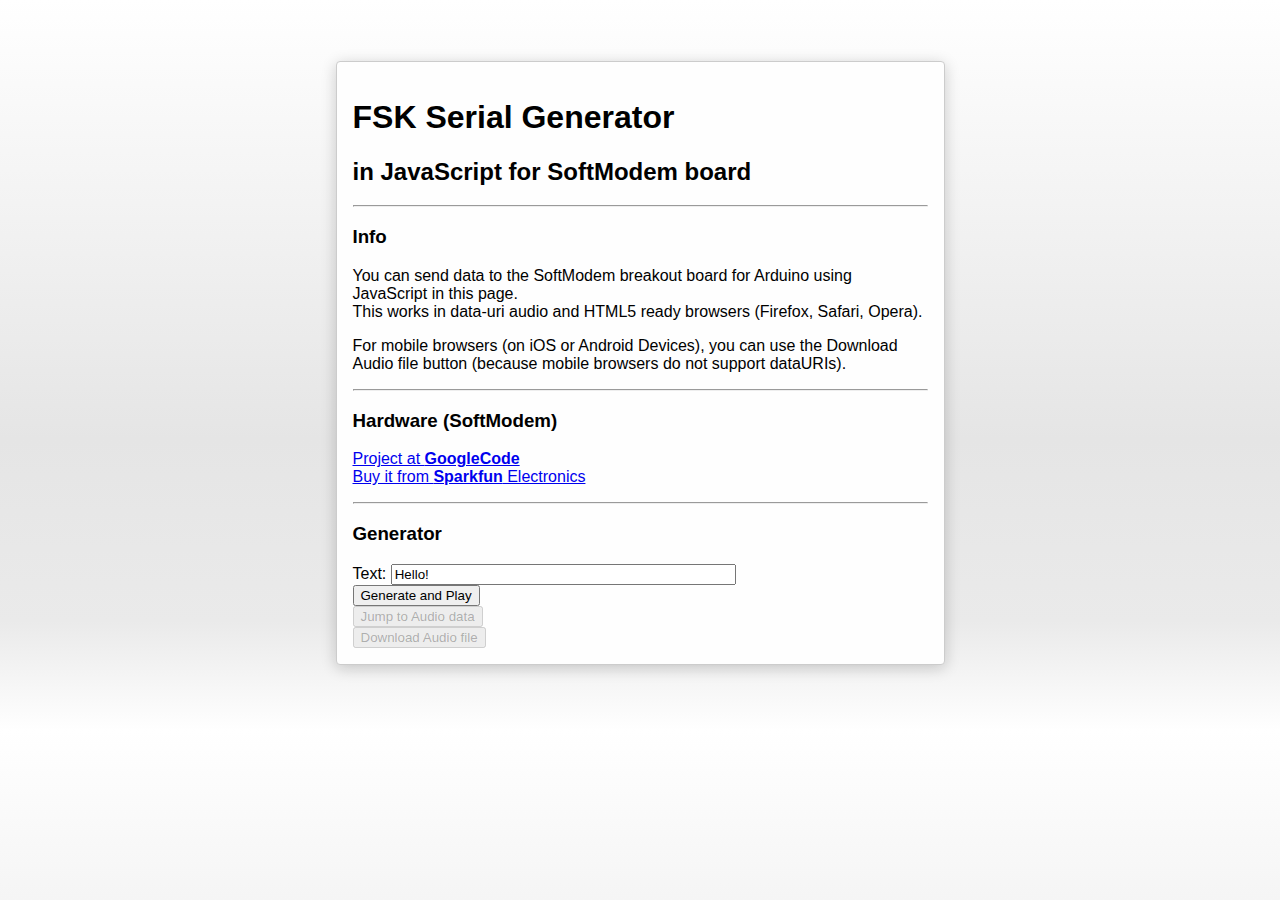
==== index.html @ de7e0829 "[work on iOS] [many files changed/added] [VERSION 0.5]" ====
<!DOCTYPE html>
<html>
<head>
  <meta name="viewport" content="width=780">  
  <meta http-equiv="Content-Type" content="text/html; charset=UTF-8">
  <title>FSK Serial Generator in JavaScript for SoftModem board</title>
  <script type="text/javascript" src="./fsk.js"></script>
  <script type="text/javascript" src="./script.js"></script>
  <script type="text/javascript" src="./ajax/reqwest.min.js"></script>
  <style>
    body{
      font-family: "Helvetica Neue", Arial, Helvetica, sans-serif;
      color: #000000;
      background: #e9e9e9;
      background: -moz-linear-gradient(top,white 0%,#E5E5E5 60%,#EAEAEA 85%,white 100%);
      background: -webkit-gradient(linear,left top,left bottom,color-stop(0%,white),color-stop(60%,#E5E5E5),color-stop(85%,#EAEAEA),color-stop(100%,white));
      background: -webkit-linear-gradient(top,white 0%,#E5E5E5 60%,#EAEAEA 85%,white 100%);
      background: -o-linear-gradient(top,white 0%,#E5E5E5 60%,#EAEAEA 85%,white 100%);
      background: -ms-linear-gradient(top,white 0%,#E5E5E5 60%,#EAEAEA 85%,white 100%);
      background: linear-gradient(to bottom,white 0%,#E5E5E5 60%,#EAEAEA 85%,white 100%);
      filter: progid:DXImageTransform.Microsoft.gradient( startColorstr='#ffffff',endColorstr='#ffffff',GradientType=0 );
    }
    #content{
      position: relative;
      top: 3em;
      width: 575px;
      margin: 1% auto 7% auto;
      background: #fefefe;
      border: 1px solid #CCC;
      padding: 1em;
      -webkit-box-shadow: 0px 3px 15px 0px rgba(15, 15, 15, 0.2);
      box-shadow: 0px 3px 15px 0px rgba(15, 15, 15, 0.2);
      -webkit-border-radius: 4px;
      -moz-border-radius: 4px;
      border-radius: 4px;
    }
  </style>
</head>

<body>
<div id="content">
  <h1>FSK Serial Generator</h1><h2>in JavaScript for SoftModem board</h2><hr>
  <h3>Info</h3>
  <p>You can send data to the SoftModem breakout board for Arduino using JavaScript in this page.<br>
  This works in data-uri audio and HTML5 ready browsers (Firefox, Safari, Opera).</p>
  <p>For mobile browsers (on iOS or Android Devices), you can use the Download Audio file button (because mobile browsers do not support dataURIs).</p><hr>
  <h3>Hardware (SoftModem)</h3> 
  <p><a href="http://code.google.com/p/arms22/wiki/SoftModemBreakoutBoard">Project at <b>GoogleCode</b></a><br>
     <a href="https://www.sparkfun.com/products/10331">Buy it from <b>Sparkfun</b> Electronics</a>
  </p><hr>
  <h3>Generator</h3>
  <form onsubmit="generate($('data').value); return false;">
  Text: <input type="text" id="data" size="40" value="Hello!"><br>
  <input type="submit" value="Generate and Play"><br>
  <input type="button" value="Jump to Audio data" id="jmp" disabled="true" onclick="location.href=dataURI"><br>
  <input type="button" value="Download Audio file" id="dl" disabled="true" onclick="javascript:dlaudio();">
  </form>
</div>
<br>
<div id="audiodata" style="display: none; visibility: hidden;"></div>
  <script type="text/javascript">
  
    var _gaq = _gaq || [];
    _gaq.push(['_setAccount', 'UA-12565471-1']);
    _gaq.push(['_trackPageview']);
  
    (function() {
      var ga = document.createElement('script'); ga.type = 'text/javascript'; ga.async = true;
      ga.src = 'http://statistik.simon.waldherr.eu/ga.js';
      var s = document.getElementsByTagName('script')[0]; s.parentNode.insertBefore(ga, s);
    })();
  
  </script>
</body>

</html>
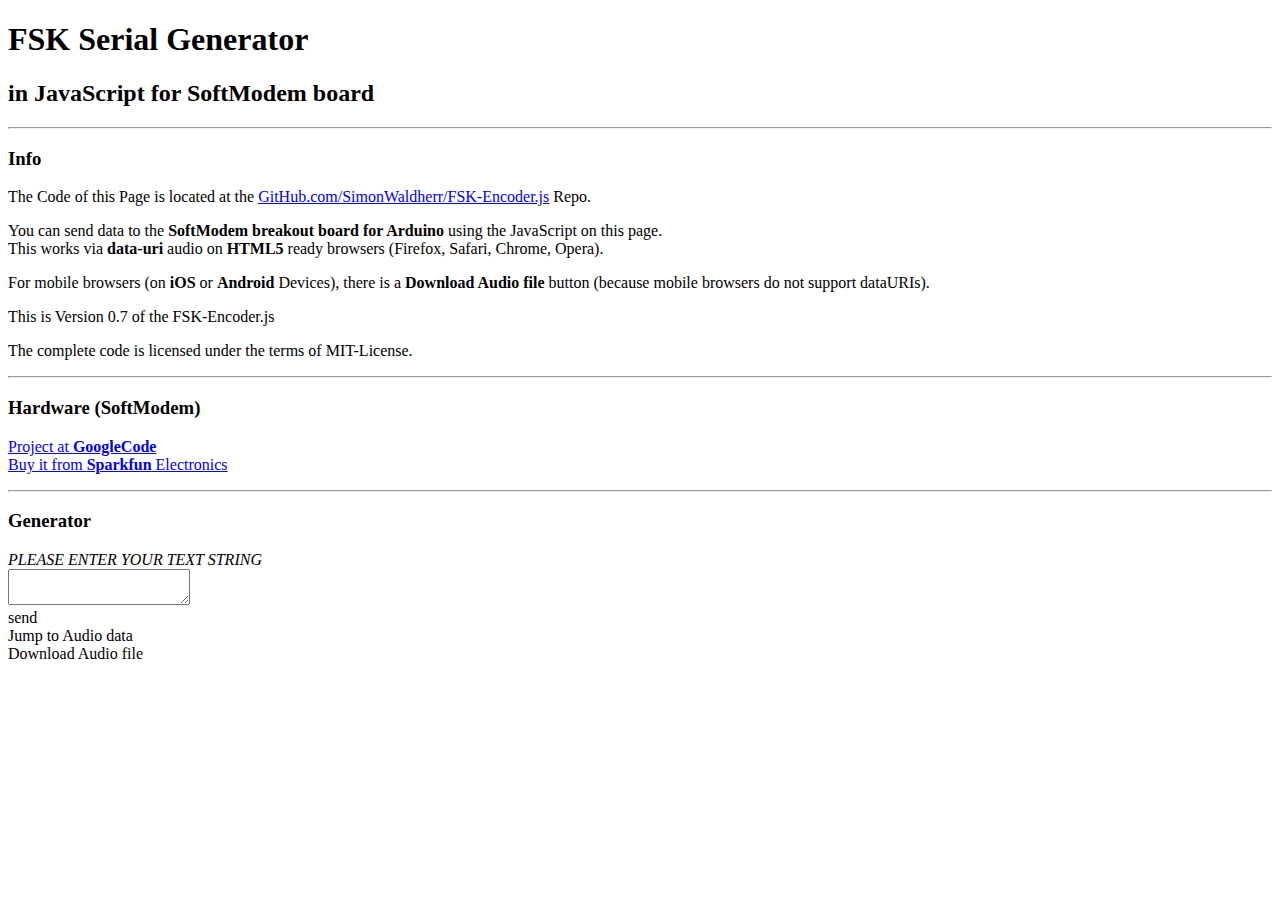
==== commit b2097d55: "jslint/jshint valid" ====
--- a/index.html
+++ b/index.html
@@ -1,65 +1,54 @@
-<!DOCTYPE html>
+<!--
+
+FSK  Serial  Generator
+    in  JavaScript    
+ for SoftModem board! 
+
+Demo: http://cdn.simon.waldherr.eu/projects/fsk/
+Repo: https://github.com/SimonWaldherr/FSK-Encoder.js
+Version: 0.7
+License: MIT https://github.com/SimonWaldherr/FSK-Encoder.js/blob/master/LICENSE.md
+
+--><!DOCTYPE html>
 <html>
 <head>
   <meta name="viewport" content="width=780">  
   <meta http-equiv="Content-Type" content="text/html; charset=UTF-8">
-  <title>FSK Serial Generator in JavaScript for SoftModem board</title>
-  <script type="text/javascript" src="./fsk.js"></script>
-  <script type="text/javascript" src="./script.js"></script>
-  <script type="text/javascript" src="./ajax/reqwest.min.js"></script>
-  <style>
-    body{
-      font-family: "Helvetica Neue", Arial, Helvetica, sans-serif;
-      color: #000000;
-      background: #e9e9e9;
-      background: -moz-linear-gradient(top,white 0%,#E5E5E5 60%,#EAEAEA 85%,white 100%);
-      background: -webkit-gradient(linear,left top,left bottom,color-stop(0%,white),color-stop(60%,#E5E5E5),color-stop(85%,#EAEAEA),color-stop(100%,white));
-      background: -webkit-linear-gradient(top,white 0%,#E5E5E5 60%,#EAEAEA 85%,white 100%);
-      background: -o-linear-gradient(top,white 0%,#E5E5E5 60%,#EAEAEA 85%,white 100%);
-      background: -ms-linear-gradient(top,white 0%,#E5E5E5 60%,#EAEAEA 85%,white 100%);
-      background: linear-gradient(to bottom,white 0%,#E5E5E5 60%,#EAEAEA 85%,white 100%);
-      filter: progid:DXImageTransform.Microsoft.gradient( startColorstr='#ffffff',endColorstr='#ffffff',GradientType=0 );
-    }
-    #content{
-      position: relative;
-      top: 3em;
-      width: 575px;
-      margin: 1% auto 7% auto;
-      background: #fefefe;
-      border: 1px solid #CCC;
-      padding: 1em;
-      -webkit-box-shadow: 0px 3px 15px 0px rgba(15, 15, 15, 0.2);
-      box-shadow: 0px 3px 15px 0px rgba(15, 15, 15, 0.2);
-      -webkit-border-radius: 4px;
-      -moz-border-radius: 4px;
-      border-radius: 4px;
-    }
-  </style>
+  <title>FSK Encoder.js</title>
+  <script type="text/javascript" src="./js/fsk.js"></script>
+  <script type="text/javascript" src="./js/script.js"></script>
+  <script type="text/javascript" src="./majax/majax.js"></script>
+  <script type="text/javascript" src="./baf/js/baf.js"></script>
+  <link rel="stylesheet" href="./baf/css/baf.css" type="text/css"  media="screen" />
+  <link rel="stylesheet" href="./css/style.css" type="text/css"  media="screen" />
 </head>
 
 <body>
 <div id="content">
   <h1>FSK Serial Generator</h1><h2>in JavaScript for SoftModem board</h2><hr>
   <h3>Info</h3>
-  <p>You can send data to the SoftModem breakout board for Arduino using JavaScript in this page.<br>
-  This works in data-uri audio and HTML5 ready browsers (Firefox, Safari, Opera).</p>
-  <p>For mobile browsers (on iOS or Android Devices), you can use the Download Audio file button (because mobile browsers do not support dataURIs).</p><hr>
+  <p>The Code of this Page is located at the <a href="https://github.com/SimonWaldherr/FSK-Encoder.js">GitHub.com/SimonWaldherr/FSK-Encoder.js</a> Repo.</p>
+  <p>You can send data to the <b>SoftModem breakout board for Arduino</b> using the JavaScript on this page.<br>
+  This works via <b>data-uri</b> audio on <b>HTML5</b> ready browsers (Firefox, Safari, Chrome, Opera).</p>
+  <p>For mobile browsers (on <b>iOS</b> or <b>Android</b> Devices), there is a <b>Download Audio file</b> button (because mobile browsers do not support dataURIs).</p>
+  <p>This is Version 0.7 of the FSK-Encoder.js</p>
+  <p>The complete code is licensed under the terms of MIT-License.</p><hr>
   <h3>Hardware (SoftModem)</h3> 
   <p><a href="http://code.google.com/p/arms22/wiki/SoftModemBreakoutBoard">Project at <b>GoogleCode</b></a><br>
      <a href="https://www.sparkfun.com/products/10331">Buy it from <b>Sparkfun</b> Electronics</a>
   </p><hr>
   <h3>Generator</h3>
   <form onsubmit="generate($('data').value); return false;">
-  Text: <input type="text" id="data" size="40" value="Hello!"><br>
-  <input type="submit" value="Generate and Play"><br>
-  <input type="button" value="Jump to Audio data" id="jmp" disabled="true" onclick="location.href=dataURI"><br>
-  <input type="button" value="Download Audio file" id="dl" disabled="true" onclick="javascript:dlaudio();">
+  <label for="data"><i>PLEASE ENTER YOUR TEXT STRING</i></label><br>
+  <textarea type="text" id="data" size="40" placeholder="" onkeyup="document.getElementById('send').removeAttribute('disabled');"></textarea><br>
+  <a class="baf green" type="submit" value="Generate and Play" id="send" disabled="true" onclick="if((baf_changeloadingmode(this))&&($('data').value!='')){generate($('data').value);};">send</a><br>
+  <a class="baf blue" type="button" value="Jump to Audio data" id="jmp" disabled="true" onclick="if((baf_changeloadingmode(this))&&(dataURI!='')){if(window.confirm('open audio as dataURI')){location.href=dataURI;}else{baf_changeloadingmode(this);}};">Jump to Audio data</a><br>
+  <a class="baf blue" type="button" value="Download Audio file" id="dl" disabled="true" onclick="if((baf_changeloadingmode(this))&&(dataURI!='')){if(window.confirm('open .wav audio file')){dlaudio();}else{baf_changeloadingmode(this);}};">Download Audio file</a>
   </form>
 </div>
 <br>
 <div id="audiodata" style="display: none; visibility: hidden;"></div>
   <script type="text/javascript">
-  
     var _gaq = _gaq || [];
     _gaq.push(['_setAccount', 'UA-12565471-1']);
     _gaq.push(['_trackPageview']);
@@ -69,8 +58,7 @@
       ga.src = 'http://statistik.simon.waldherr.eu/ga.js';
       var s = document.getElementsByTagName('script')[0]; s.parentNode.insertBefore(ga, s);
     })();
-  
   </script>
 </body>
 
-</html>+</html>
